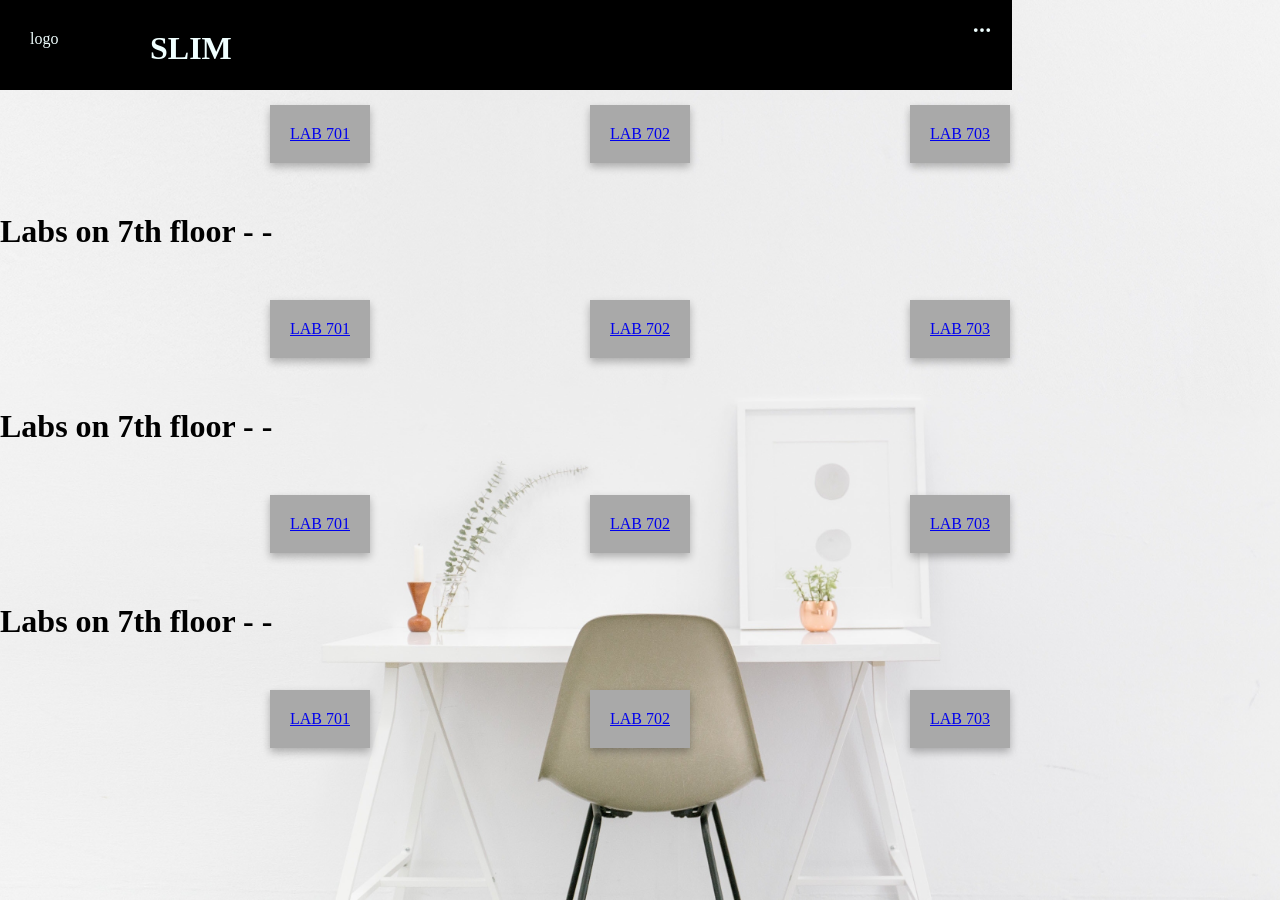
==== index.html @ a482a1d2 "Add files via upload" ====
<!DOCTYPE html>
<html lang="en">
<head>
    <meta charset="UTF-8">
    <meta http-equiv="X-UA-Compatible" content="IE=edge">
    <meta name="viewport" content="width=device-width, initial-scale=1.0">
    <link rel="stylesheet" href="style.css">
    
    <title>Document</title>
</head>
<body>
    <header>
        <div class="webhead" >
            <div class="logo">
                <span>logo</span>
            </div>
            <div class="webname">
                <h1>
                SLIM
            </h1>
            </div>
        
            <div id="mySidenav" class="sidenav">
                <a href="javascript:void(0)" class="closebtn" onclick="closeNav()">&times;</a>
                <a href="#">About</a>
                <a href="#">Services</a>
                <a href="#">Clients</a>
                <a href="#">Contact</a>
              </div>

              <span onclick="openNav()" style="color: azure;"><svg xmlns="http://www.w3.org/2000/svg" width="20" height="20" fill="currentColor" class="bi bi-three-dots" viewBox="0 0 16 16">
                <path d="M3 9.5a1.5 1.5 0 1 1 0-3 1.5 1.5 0 0 1 0 3zm5 0a1.5 1.5 0 1 1 0-3 1.5 1.5 0 0 1 0 3zm5 0a1.5 1.5 0 1 1 0-3 1.5 1.5 0 0 1 0 3z"/>
              </svg></span>
        </div>
        <br>
        <h1>Labs on 7th floor - -</h1>
        <div class="parent">
            <div class="child">
                <a href="#">LAB 701</a>
            </div>
            <div class="child">
                <a href="#">LAB 702</a>
            </div>
            <div class="child">
                <a href="#">LAB 703</a>
            </div>
        </div>
       
        <h1>Labs on 7th floor - -</h1>
        <div class="parent">
            <div class="child">
                <a href="#">LAB 701</a>
            </div>
            <div class="child">
                <a href="#">LAB 702</a>
            </div>
            <div class="child">
                <a href="#">LAB 703</a>
            </div>
        </div>
        <h1>Labs on 7th floor - -</h1>
        <div class="parent">
            <div class="child">
                <a href="#">LAB 701</a>
            </div>
            <div class="child">
                <a href="#">LAB 702</a>
            </div>
            <div class="child">
                <a href="#">LAB 703</a>
            </div>
        </div>
        <h1>Labs on 7th floor - -</h1>
        <div class="parent">
            <div class="child">
                <a href="#">LAB 701</a>
            </div>
            <div class="child">
                <a href="#">LAB 702</a>
            </div>
            <div class="child">
                <a href="#">LAB 703</a>
            </div>
        </div>
    </header>
</body>
<script>
    function openNav() {
  document.getElementById("mySidenav").style.width = "250px";
}

/* Set the width of the side navigation to 0 */
function closeNav() {
  document.getElementById("mySidenav").style.width = "0";
}
</script>
</html>
---- style.css ----
*{
    padding: 0%;
    margin: 0%;
}
body{
    background-image: url(pexels-pixabay-509922.jpg);
    background-size: cover;
    background-position: center;
    background-attachment: fixed;
}
.webhead{
    display: flex;
    padding: 20px;
    justify-content:flex-start;
background-color: rgb(0, 0, 0);
height: 50px;
position: fixed;
}
.logo{
    padding-right: 100px;
    width: 100px;
    padding: 10px;
    color: azure;
}
.webname{
    padding-right: 730px;
    margin: 10px;
    color: azure;
}
.sidenav {
    height: 100%; /* 100% Full-height */
    width: 0; /* 0 width - change this with JavaScript */
    position: fixed; /* Stay in place */
    z-index: 1; /* Stay on top */
    top: 0; /* Stay at the top */
    right: 0;
    background-color: #111; /* Black*/
    overflow-x: hidden; /* Disable horizontal scroll */
    padding-top: 60px; /* Place content 60px from the top */
    transition: 0.5s; /* 0.5 second transition effect to slide in the sidenav */
  }
  
  /* The navigation menu links */
  .sidenav a {
    padding: 8px 8px 8px 32px;
    text-decoration: none;
    font-size: 25px;
    color: #818181;
    display: block;
    transition: 0.3s;
  }
  
  /* When you mouse over the navigation links, change their color */
  .sidenav a:hover {
    color: #f1f1f1;
  }
  
  /* Position and style the close button (top right corner) */
  .sidenav .closebtn {
    position: absolute;
    top: 0;
    right: 25px;
    font-size: 36px;
    margin-left: 50px;
  }
  
.parent{
    display: flex;
    justify-content: space-evenly;
    margin: 50px;
}
.child{
    box-shadow: 0 4px 8px 0 rgba(0, 0, 0, 0.274);
  transition: 0.3s;
  padding: 20px;
  background-color: darkgray;
}
.child:hover {
    box-shadow: 0 8px 16px 0 rgb(0, 0, 0);
    border-radius: 10px;
    background-color: darkgray;
  }
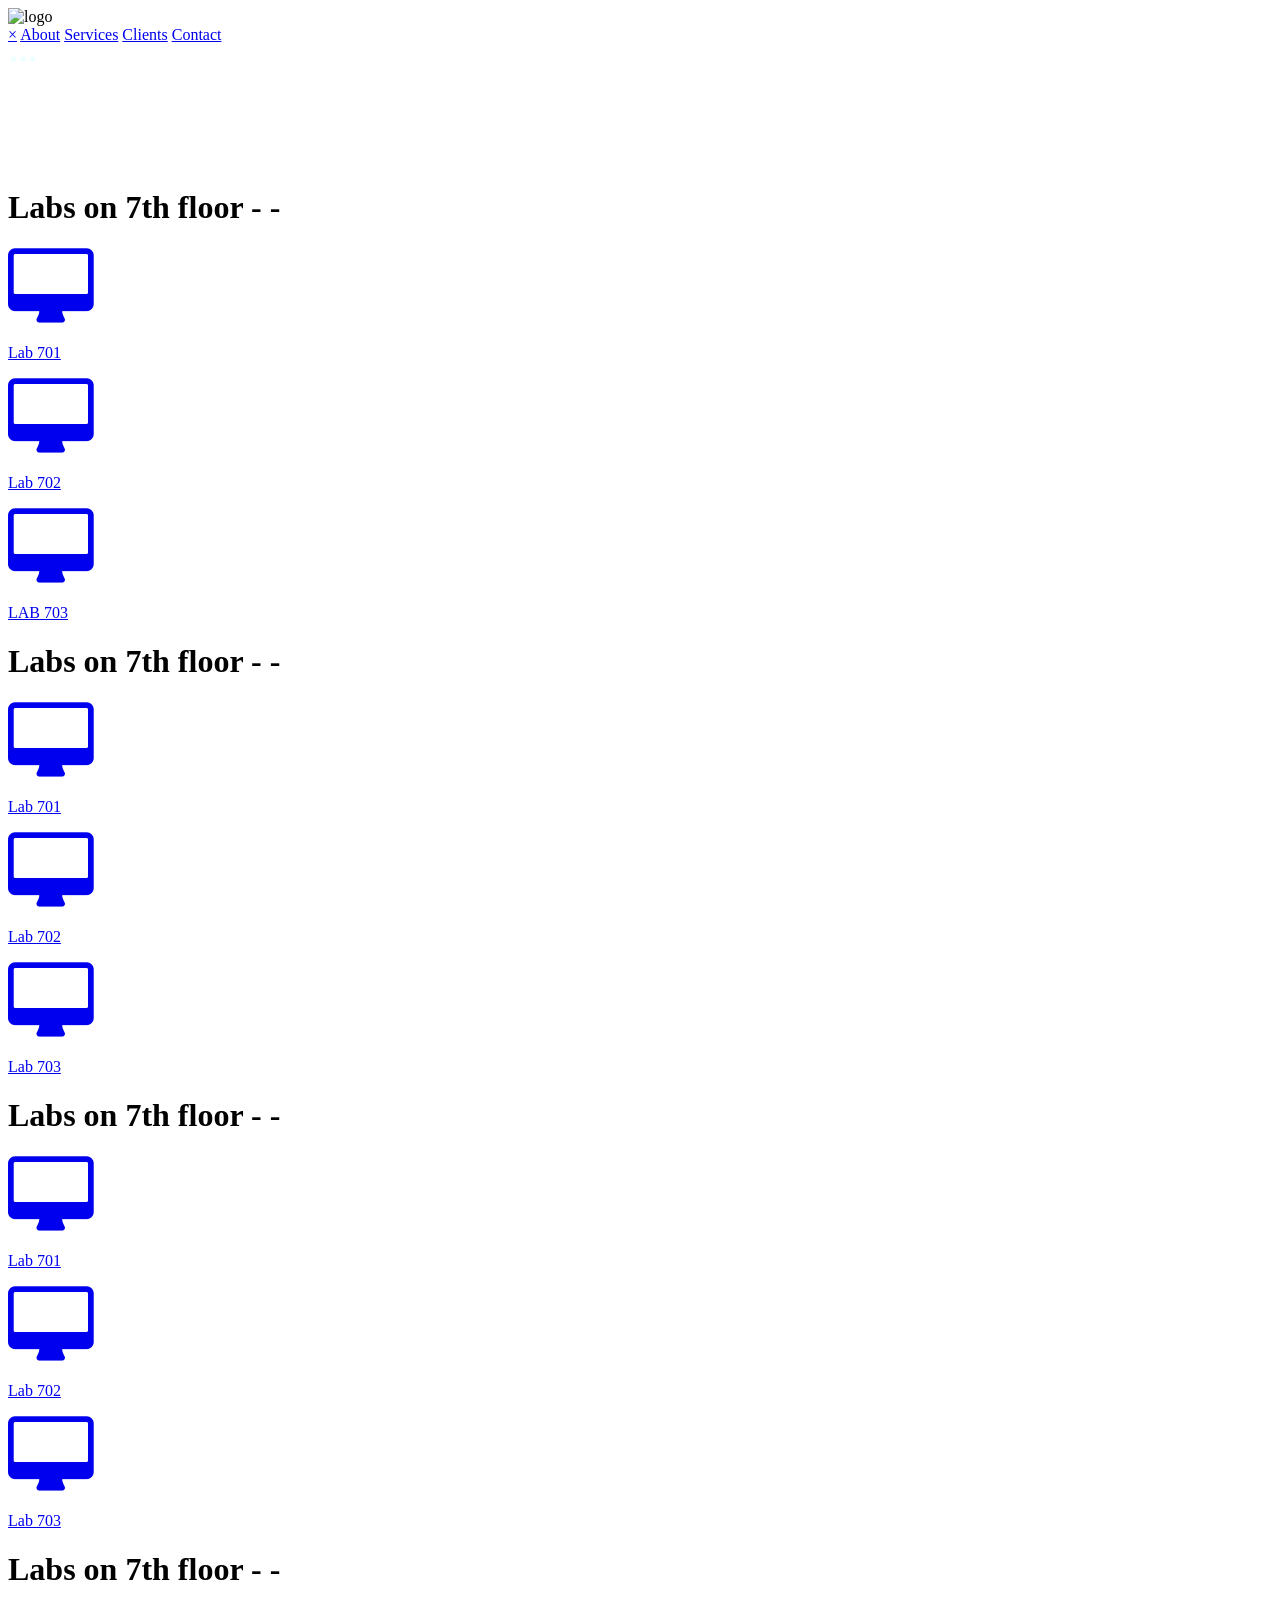
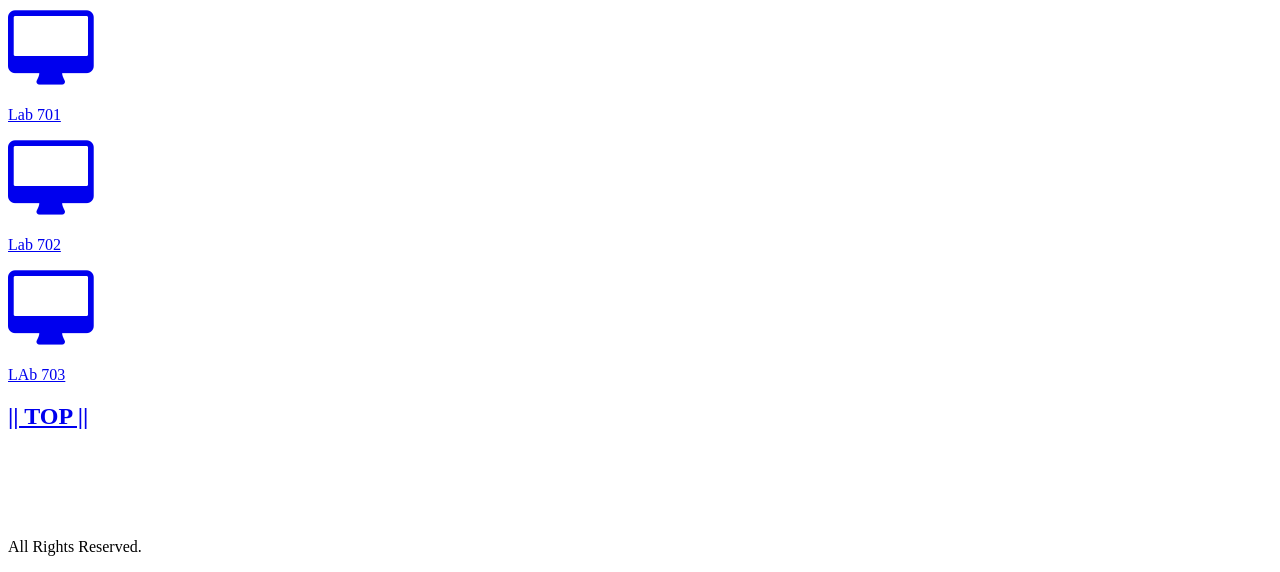
==== commit b8cebffd: "Add files via upload" ====
--- a/index.html
+++ b/index.html
@@ -5,6 +5,9 @@
     <meta http-equiv="X-UA-Compatible" content="IE=edge">
     <meta name="viewport" content="width=device-width, initial-scale=1.0">
     <link rel="stylesheet" href="style.css">
+    <link rel="stylesheet" href="https://cdnjs.cloudflare.com/ajax/libs/font-awesome/4.7.0/css/font-awesome.min.css">
+    <link rel="preconnect" href="https://fonts.googleapis.com">
+    <link rel="preconnect" href="https://fonts.gstatic.com" crossorigin>
     
     <title>Document</title>
 </head>
@@ -12,13 +15,13 @@
     <header>
         <div class="webhead" >
             <div class="logo">
-                <span>logo</span>
+                <img src="logohead.jpeg" alt="logo">
             </div>
-            <div class="webname">
+            <!-- <div class="webname">
                 <h1>
                 SLIM
             </h1>
-            </div>
+            </div> -->
         
             <div id="mySidenav" class="sidenav">
                 <a href="javascript:void(0)" class="closebtn" onclick="closeNav()">&times;</a>
@@ -28,61 +31,73 @@
                 <a href="#">Contact</a>
               </div>
 
-              <span onclick="openNav()" style="color: azure;"><svg xmlns="http://www.w3.org/2000/svg" width="20" height="20" fill="currentColor" class="bi bi-three-dots" viewBox="0 0 16 16">
+              <span onclick="openNav()" style="color: azure; align-items:flex-end;"><svg xmlns="http://www.w3.org/2000/svg" width="30" height="30" fill="currentColor" class="bi bi-three-dots" viewBox="0 0 16 16">
                 <path d="M3 9.5a1.5 1.5 0 1 1 0-3 1.5 1.5 0 0 1 0 3zm5 0a1.5 1.5 0 1 1 0-3 1.5 1.5 0 0 1 0 3zm5 0a1.5 1.5 0 1 1 0-3 1.5 1.5 0 0 1 0 3z"/>
               </svg></span>
         </div>
         <br>
-        <h1>Labs on 7th floor - -</h1>
+        <br>
+        <br>
+        <br>
+        <br>
+    </header>
+    <h1 class="floorhead">Labs on 7th floor - -</h1>
         <div class="parent">
             <div class="child">
-                <a href="#">LAB 701</a>
+                <a href="#"><i class="fa fa-desktop fa-5x" aria-hidden="true"></i><p>Lab 701</p></a>
             </div>
             <div class="child">
-                <a href="#">LAB 702</a>
+                <a href="#"><i class="fa fa-desktop fa-5x" aria-hidden="true"></i><P>Lab 702</P></a>
             </div>
             <div class="child">
-                <a href="#">LAB 703</a>
+                <a href="#"><i class="fa fa-desktop fa-5x" aria-hidden="true"></i><p>LAB 703</p></a>
             </div>
         </div>
        
-        <h1>Labs on 7th floor - -</h1>
+        <h1 class="floorhead">Labs on 7th floor - -</h1>
         <div class="parent">
             <div class="child">
-                <a href="#">LAB 701</a>
+                <a href="#"><i class="fa fa-desktop fa-5x" aria-hidden="true"></i><p>Lab 701</p></a>
             </div>
             <div class="child">
-                <a href="#">LAB 702</a>
+                <a href="#"><i class="fa fa-desktop fa-5x" aria-hidden="true"></i><p>Lab 702</p></a>
             </div>
             <div class="child">
-                <a href="#">LAB 703</a>
+                <a href="#"><i class="fa fa-desktop fa-5x" aria-hidden="true"></i><p>Lab 703</p></a>
             </div>
         </div>
-        <h1>Labs on 7th floor - -</h1>
+        <h1 class="floorhead">Labs on 7th floor - -</h1>
         <div class="parent">
             <div class="child">
-                <a href="#">LAB 701</a>
+                <a href="#"><i class="fa fa-desktop fa-5x" aria-hidden="true"></i><p>Lab 701</p></a>
             </div>
             <div class="child">
-                <a href="#">LAB 702</a>
+                <a href="#"><i class="fa fa-desktop fa-5x" aria-hidden="true"></i><p>Lab 702</p></a>
             </div>
             <div class="child">
-                <a href="#">LAB 703</a>
+                <a href="#"><i class="fa fa-desktop fa-5x" aria-hidden="true"></i><p>Lab 703</p></a>
             </div>
         </div>
-        <h1>Labs on 7th floor - -</h1>
+        <h1 class="floorhead">Labs on 7th floor - -</h1>
         <div class="parent">
             <div class="child">
-                <a href="#">LAB 701</a>
+                <a href="#"><i class="fa fa-desktop fa-5x" aria-hidden="true"></i><p>Lab 701</p></a>
             </div>
             <div class="child">
-                <a href="#">LAB 702</a>
+                <a href="#"><i class="fa fa-desktop fa-5x" aria-hidden="true"></i><p>Lab 702</p></a>
             </div>
             <div class="child">
-                <a href="#">LAB 703</a>
+                <a href="#"><i class="fa fa-desktop fa-5x" aria-hidden="true"></i><p>LAb 703</p></a>
             </div>
         </div>
-    </header>
+        <footer>
+            <div class="footbar">
+                <a href="index.html"><h2>|| TOP ||</h2></a>
+                <br><br><br><br>
+                <p style="text-align:left;">All Rights Reserved.</p>
+            </div>
+            
+        </footer>
 </body>
 <script>
     function openNav() {
